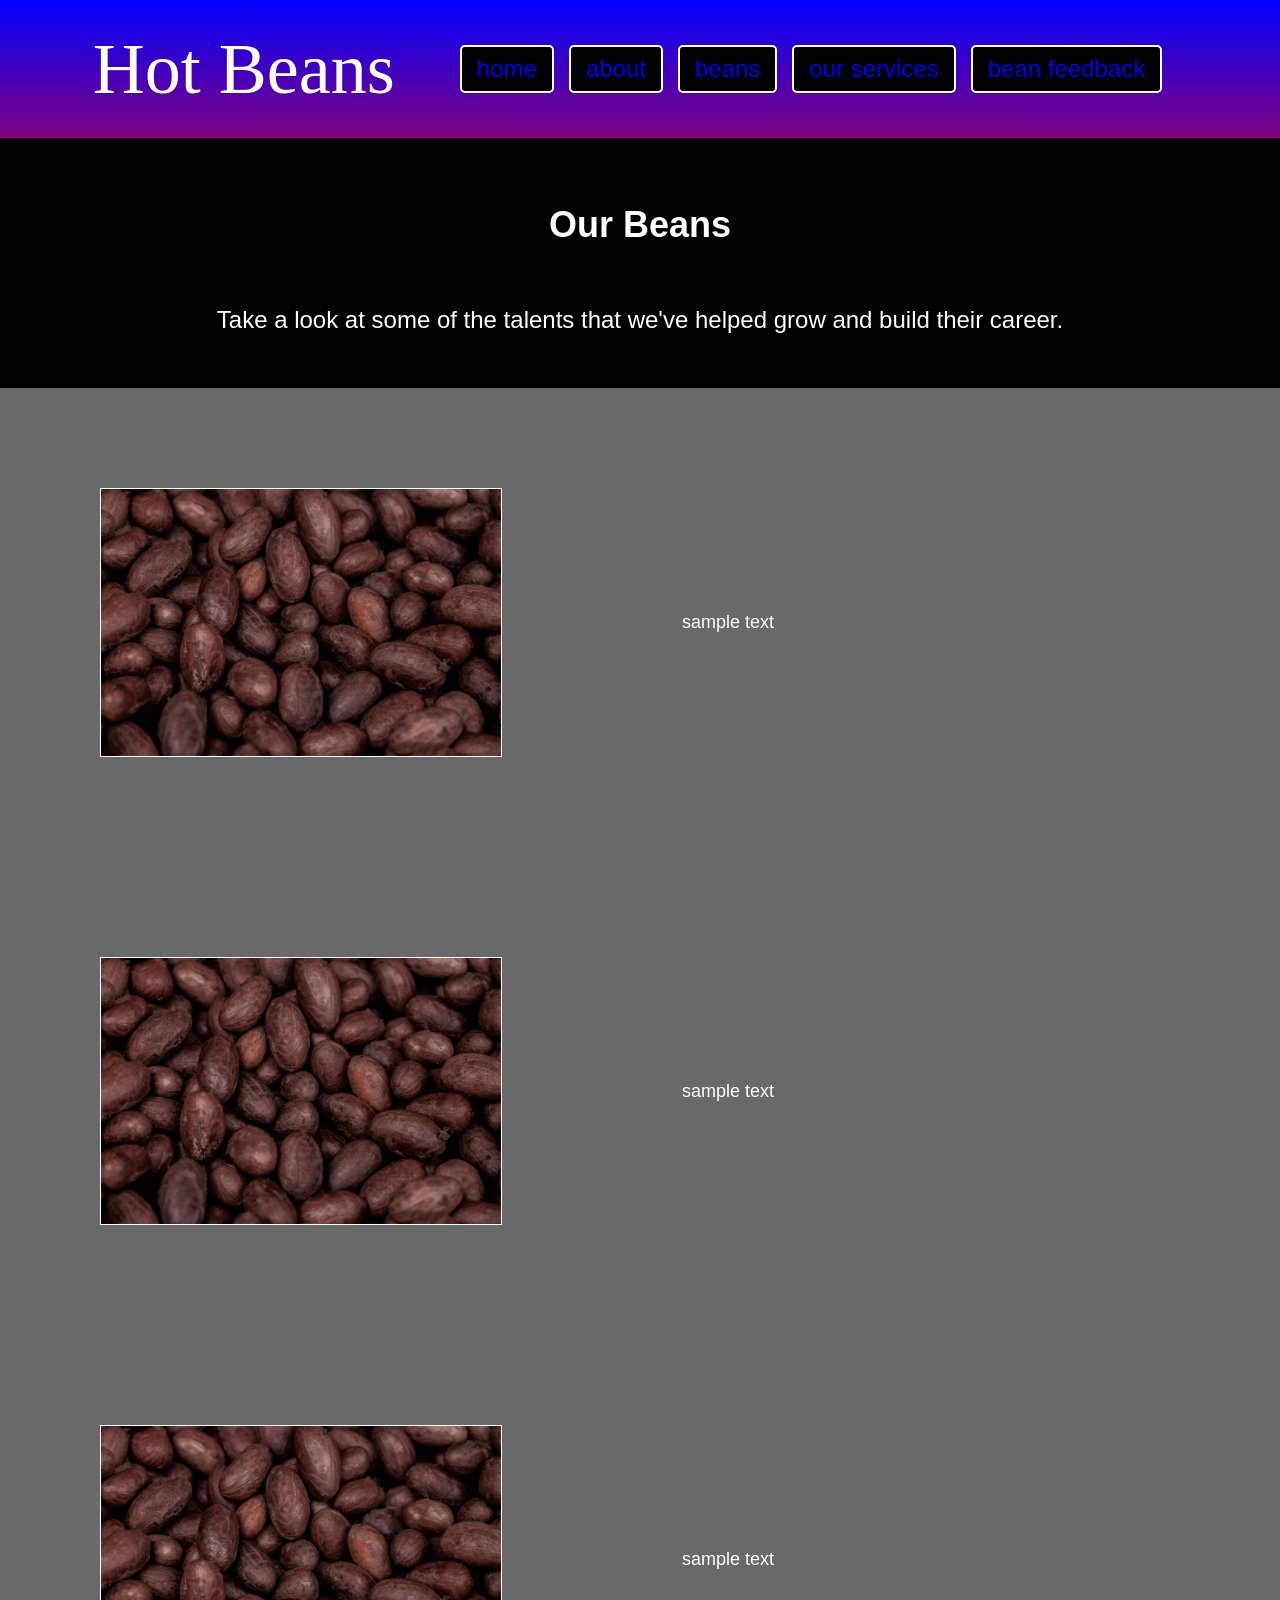
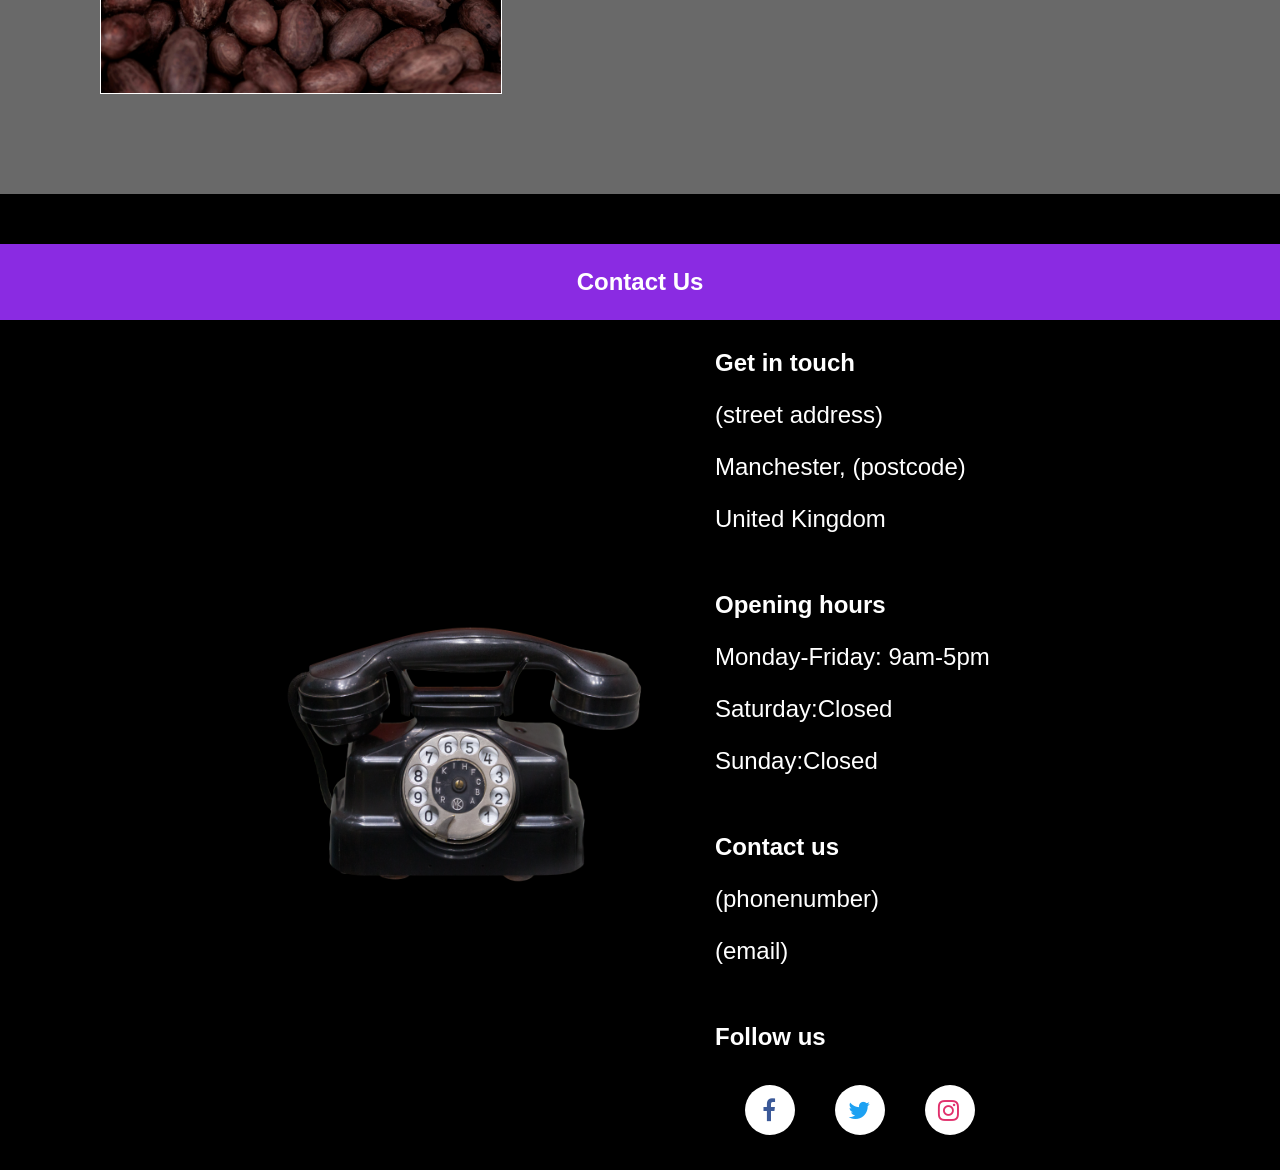
==== HTMLPage3.html @ dcda034b "Add files via upload" ====
﻿<!DOCTYPE html>

<html lang="en" xmlns="http://www.w3.org/1999/xhtml">
<head>
    <meta charset="utf-8" />
    <title>Hot Beans Beans</title>
    <link rel="stylesheet" href="StyleSheet1.css" />
    <meta name="viewport" content="width=device-width, initial-scale=1.0" />
    <script src="Script3.js"></script>
    <link rel="stylesheet" href="https://cdnjs.cloudflare.com/ajax/libs/font-awesome/4.7.0/css/font-awesome.min.css" />
</head>
<body>
    <div class="logo-box">
        <div class="top-section">
            <div class="logo"><a>Hot Beans</a></div>

            <div class="navigation-bar">
                <div class="navigation">
                    <ul class="navtext"><li><a href="index.html">home</a></li></ul>
                    <ul class="navtext"><li><a href="HTMLPage2.html">about</a></li></ul>
                    <ul class="navtext"><li><a href="HTMLPage3.html">beans</a></li></ul>
                    <ul class="navtext"><li><a href="HTMLPage4.html">our services</a></li></ul>
                    <ul class="navtext"><li><a href="HTMLPage5.html">bean feedback</a></li></ul>
                </div>
            </div>
        </div>
    </div>

    <div class="about-section">
        <div class="about-intro"><p><b>Our Beans</b></p></div>
        <div><p>Take a look at some of the talents that we've helped grow and build their career.</p></div>
    </div>

    <div class="bean-box">
        <div class="beans-section">
            <div class="bean-image"><img src="beans.jpg" alt="beans" width="400" height="300" /></div>
            <div class="bean-text">
                <p>
                    sample text
                </p>
            </div>
        </div>

        <div class="beans-section">
            <div class="bean-image"><img src="beans.jpg" alt="beans" width="400" height="300" /></div>
            <div class="bean-text">
                <p>
                    sample text
                </p>
            </div>
        </div>

        <div class="beans-section">
            <div class="bean-image"><img src="beans.jpg" alt="beans" width="400" height="300" /></div>
            <div class="bean-text">
                <p>
                    sample text
                </p>
            </div>
        </div>
    </div>
    
    <div class="contact-intro"><p><b>Contact Us</b></p></div>

    <div class="contact-content">
        <div class="contact-box">
            <div class="contact-image"><img src="vintage-phone.png" alt="phone" width="400" height="300" /></div>
            <div class="contact-text-box">
                <div class="contact-text">
                    <p><b>Get in touch</b></p>
                    <p>(street address)</p>
                    <p>Manchester, (postcode)</p>
                    <p>United Kingdom</p>
                </div>
                <div class="contact-text">
                    <p><b>Opening hours</b></p>
                    <p>Monday-Friday: 9am-5pm</p>
                    <p>Saturday:Closed</p>
                    <p>Sunday:Closed</p>
                </div>
                <div class="contact-text">
                    <p><b>Contact us</b></p>
                    <p>(phonenumber)</p>
                    <p>(email)</p>
                </div>
                <div class="contact-text">
                    <p><b>Follow us</b></p>
                    <div class="social-media-icons">
                        <a href="#" class="icon facebook"><i class="fa fa-facebook"></i></a>
                        <a href="#" class="icon twitter"><i class="fa fa-twitter"></i></a>
                        <a href="#" class="icon instagram"><i class="fa fa-instagram"></i></a>
                    </div>
                </div>
            </div>
        </div>
    </div>

</body>
</html>
---- StyleSheet1.css ----
﻿body{
    background-color:black;
    color:white;
    margin:0;
    padding:0;
    font-size:clamp(14px, 1.5vw, 18px);
    font-family:'Segoe UI', Tahoma, Geneva, Verdana, sans-serif;
}

a{
text-decoration:none;
}

a:visited{
    color:white;
}

ul{
    list-style-type:none;
    margin:0;
    padding:0;
}

.intro{
    display:flex;
    justify-content:center;
    align-items: center;
    max-width:1000px;
    padding: 25px;
    margin: 20px;
    font-size:24px;
    flex-direction:column;
}

.intro-box{
    display:flex;
    justify-content:center;
    align-items:center;
    flex-wrap:wrap;
    background-image: url('coffee.jpg');
    background-size:cover;
    background-position:center;
    color:white;
}

.navigation{
    display:flex;
    font-size:24px;
    gap:15px;
    flex-wrap:wrap;
    justify-content:center;

}

.navigation-bar{
    display:flex;
    justify-content:space-around;
    align-items:center;
    flex-direction:row;
    margin-top:40px;
    padding:25px;
    margin:20px;
}

.navtext{
    border:2px solid white;
    padding:8px 15px;

    border-radius:5px;
    background-color:black;
    justify-content:center;
    gap:15px;
}
.logo{
    display:flex;
    justify-content:center;
    font-family: 'Comic Sans MS';
    font-size: clamp(32px, 6vw, 72px);
    padding:20px;
    text-align:center;
}

.logo-box{
 display:flex;
 flex-direction:column;
 align-items:center;
 background-image:linear-gradient(to bottom, blue, purple);
 justify-content:center;
 flex-wrap:wrap;

}

.top-section{
    display:flex;
    flex-direction:row;
    align-items:center;
}
.search-container{
    display:flex;
    align-items:center;
    max-width:300px;
    margin:20px;
}

input[type="text"]{
    width:100%;
    padding:10px;
    border: 1px solid #aaa;
    border-radius:10px;
    outline:none;
    font-size: 16px;
}

button {
    padding:10px 15px;
    background-color:darkgray;
    border:none;
    color:white;
    border-radius:10px;
    cursor:pointer;
}

button:hover{
    transform: scale(1.1)
}
.page-content{
    display:flex;
    justify-content:center;
    gap:20px;
    flex-wrap:wrap;
    background-color:dimgray;
    padding-bottom:10px;
}

.responsive-img{
    width:100%;
    height:250px;
    max-width:400px;
    object-fit:cover;
    border: 1px solid white;
}

.page-content-intro{
    display:flex;
    justify-content:center;
    font-size:24px;
    align-items:center;
    flex-direction:column;
    flex-wrap:wrap;
    background-color:dimgrey;
    color:navajowhite;
}

.content-box{
    display:flex;
    flex-direction:column;
    align-items: center; 
    width:300px;
    flex-grow:1;
}

.contact-intro{
    display:flex;
    justify-content:center;
    font-size:24px;
    margin-top:50px;
    flex-wrap:wrap;
    background-color:blueviolet;
}
.contact-content{
    display:flex;
    justify-content:center;
    flex-wrap:wrap;
}

.contact-box{
    display:flex;
    gap:40px;
    align-items:center;
    flex-wrap:wrap;
}

.contact-text {
    align-self:flex-end;
    font-size:24px;
    padding:5px;
}

.contact-text-box{
}

.social-media-icons{
    display:flex;
    margin:20px;
    gap:20px;
}

.icon{
    background-color:#ffffff;
    border-radius:50%;
    margin:10px;
    width:50px;
    height:50px;
    display:flex;
    align-items:center;
    justify-content:center;
    box-shadow: 0 10px 10px rgba(0,0,0,0,1);
    transition: all 0.2s;
}

.icon:hover{
    transform: scale(1.1);
}

.facebook{ color:#3b5998;}
.twitter{color:#1da1f2;}
.instagram{color:#e1306c;}

@media (max-width:768px) {
    .navigation {
        flex-direction: column;
        align-items: center;
        gap:15px;
    }

    .contact-box{
        gap:20px;
    }

    .page-content{
        flex-direction:column;
        align-items:center;
    }

    .about-content{
        flex-direction:column;
        align-items:center;
    }

    .contact-content{
        flex-direction:column;
    }

    .logo{
        text-align:center;
        padding:10px;
    }

    .content-box{
        width:100%;
    }

    .intro{
        font-size:18px;
        margin:10px;
    }

    .services-box{
        width:90%;
    }

    .services-section{
        grid-template-columns:1fr;
        gap:20px;
    }
}

.top-section,
.contact-content,
.logo-box{
    display:flex;
    flex-wrap:wrap;
}

.about-section {
    display: flex;
    justify-content: center;
    padding: 30px;
    flex-direction: column;
    align-items: center;
    font-size: 24px;
}

.about-intro{
    font-size: clamp(24px, 4vw, 36px);
}

.about-content{
    display:flex;
    justify-content:center;
    align-items:center;
    gap:40px;
    flex-wrap:wrap;
    background-color:dimgray;
    padding:10px;
}

.about-text{
   margin:100px;
   margin-top:100px;
   flex:1;
   min-width:300px;
   max-width:600px;
}

.about-image {
    border: 1px solid white;
    max-width:100%;
    height:auto;
}

img {
    max-width:100%;
    height:auto;
    display:block;
}

.beans-section {
    display: flex;
    justify-content: center;
    align-items: center;
    gap: 80px;
    flex-wrap: wrap;
    background-color: dimgray;
    padding:100px;
}

.bean-image {
    border: 1px solid white;
    max-width: 100%;
    height: auto;
}

.bean-text {
    margin: 100px;
    flex: 1;
    min-width: 300px;
    max-width: 600px;
}

.services-section {
    display: grid;
    grid-template-columns: repeat(auto-fit, minmax(250px, 1fr));
    gap: 15px;
    max-width: 1000px;
    margin: 0 auto;
    padding: 20px;
}

.services-box {
    text-align:center;
    width: 100%;
}

.services-wrapper{
    background-color:dimgray;
    width:100%;
}

.form-section{
    display:flex;
    align-items:center;
    justify-content:space-around;
    background-color:dimgray;
    padding:50px;
}

.textup {
    text-align: center;
    color: indigo;
    font-weight: 700;
}

i {
    margin-right: 3px;
}

.form-box {
    background-color: #fff;
    box-shadow: 0 0 10px rgba(36, 67, 40, 0.8);
    padding: 15px;
    border-radius: 8px;
    width: 500px; 
}

form {
    max-width: 400px;
    margin: 0 auto;
}

.radio-group {
    display: flex;
    margin-bottom: 16px;   
    justify-content:center;
    align-items:center;
    gap:20px;
}

.radio-group label{
    display:flex;
    align-items:center;
    gap:5px;
}

input[type="radio"] {
    margin-right: 8px;
}

label {
    display: block;
    margin-bottom: 8px;
    font-size: 17px;
    color: indigo;
    font-weight: 600;
}

input,
textarea {
    width: 100%;
    padding: 8px;
    margin-bottom: 12px;
    box-sizing: border-box;
    border-radius: 10px;
}

.job-search{
    background-color:dimgray;
    padding:10px;
}

.job-results{
    background-color:rebeccapurple;
    padding:10px;
}

.job-listings h2{
    font-size:24px;
    margin-bottom:1rem;
    text-align:center;
}

.job-listings ul{
    list-style:none;
}

.job-listings li{
    
    border: 1px solid #ccc;
    padding:20px;
    margin-bottom:20px;
    box-shadow: 0 2px 4px rgba(0, 0, 0, 0.1);
}

.job-listings h3{
    font-size: 24px;
    margin-bottom:10px;
}

.job-listings p{
    font-size:16px;
    margin-bottom:10px;
}

.job-listings a{
    background-color:darkgray;
    color:#fff;
    text-decoration:none;
    padding:10px 20px;
    border-radius:4px;
    display:inline-block;
}

.job-listings a:hover{
    transform: scale(1.1);
}

h2{
    text-align:center;
}

.form-popup{
    display:none;
    position:fixed;
    top: 0; 
    left:0;
    width:100%;
    height:100%;
    background:rgba(0,0,0,0,5);
    z-index:1000;
    justify-content:center;
    align-items:center;
    border:3px solid #f1f1f1;
}

.form-container{
    max-width:300px;
    padding:10px;
    background-color:white;
    color:black;
}

.form-container input[type=text]:focus, .form-container input[type=email]:focus, .form-container input[type=tel]:focus, .form-container input[type=file]:focus, .form-container input[type=date], form-container input[type=time], form-container input[type=datetime-local]{
    background-color:#ddd;
    outline:none;
}

.form-buttons{
    display:flex;
    justify-content:center;
    align-items:center;
    gap:5px;
}

.services-popup {
    display: none;
    position: fixed;
    top: 0;
    left: 0;
    width: 100%;
    height: 100%;
    background: rgba(0,0,0,0,5);
    z-index: 1000;
    justify-content: center;
    align-items: center;
    border: 3px solid #f1f1f1;
}

.services-container {
    display:flex;
    justify-content:center;
    flex-direction:column;
    max-width: 500px;
    padding: 10px;
    background-color: white;
    color: black;
    border:5px solid black;
}
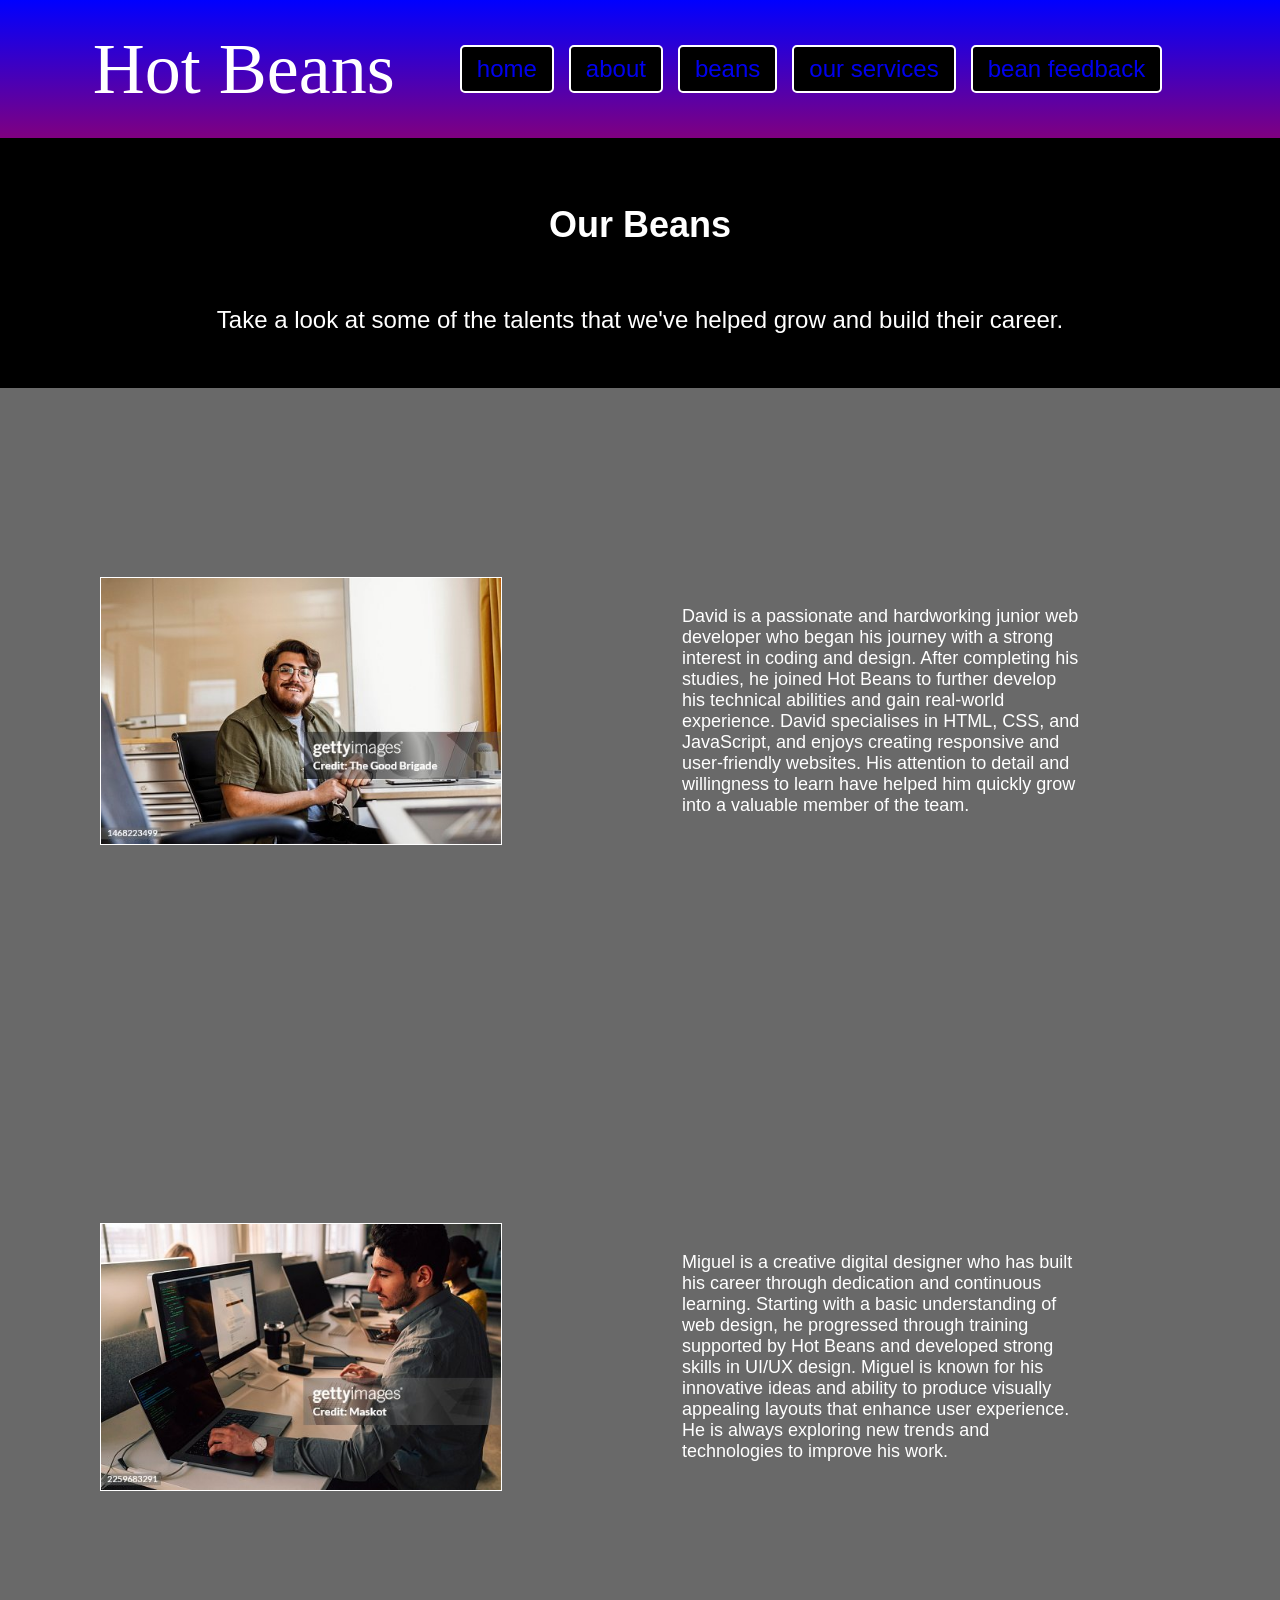
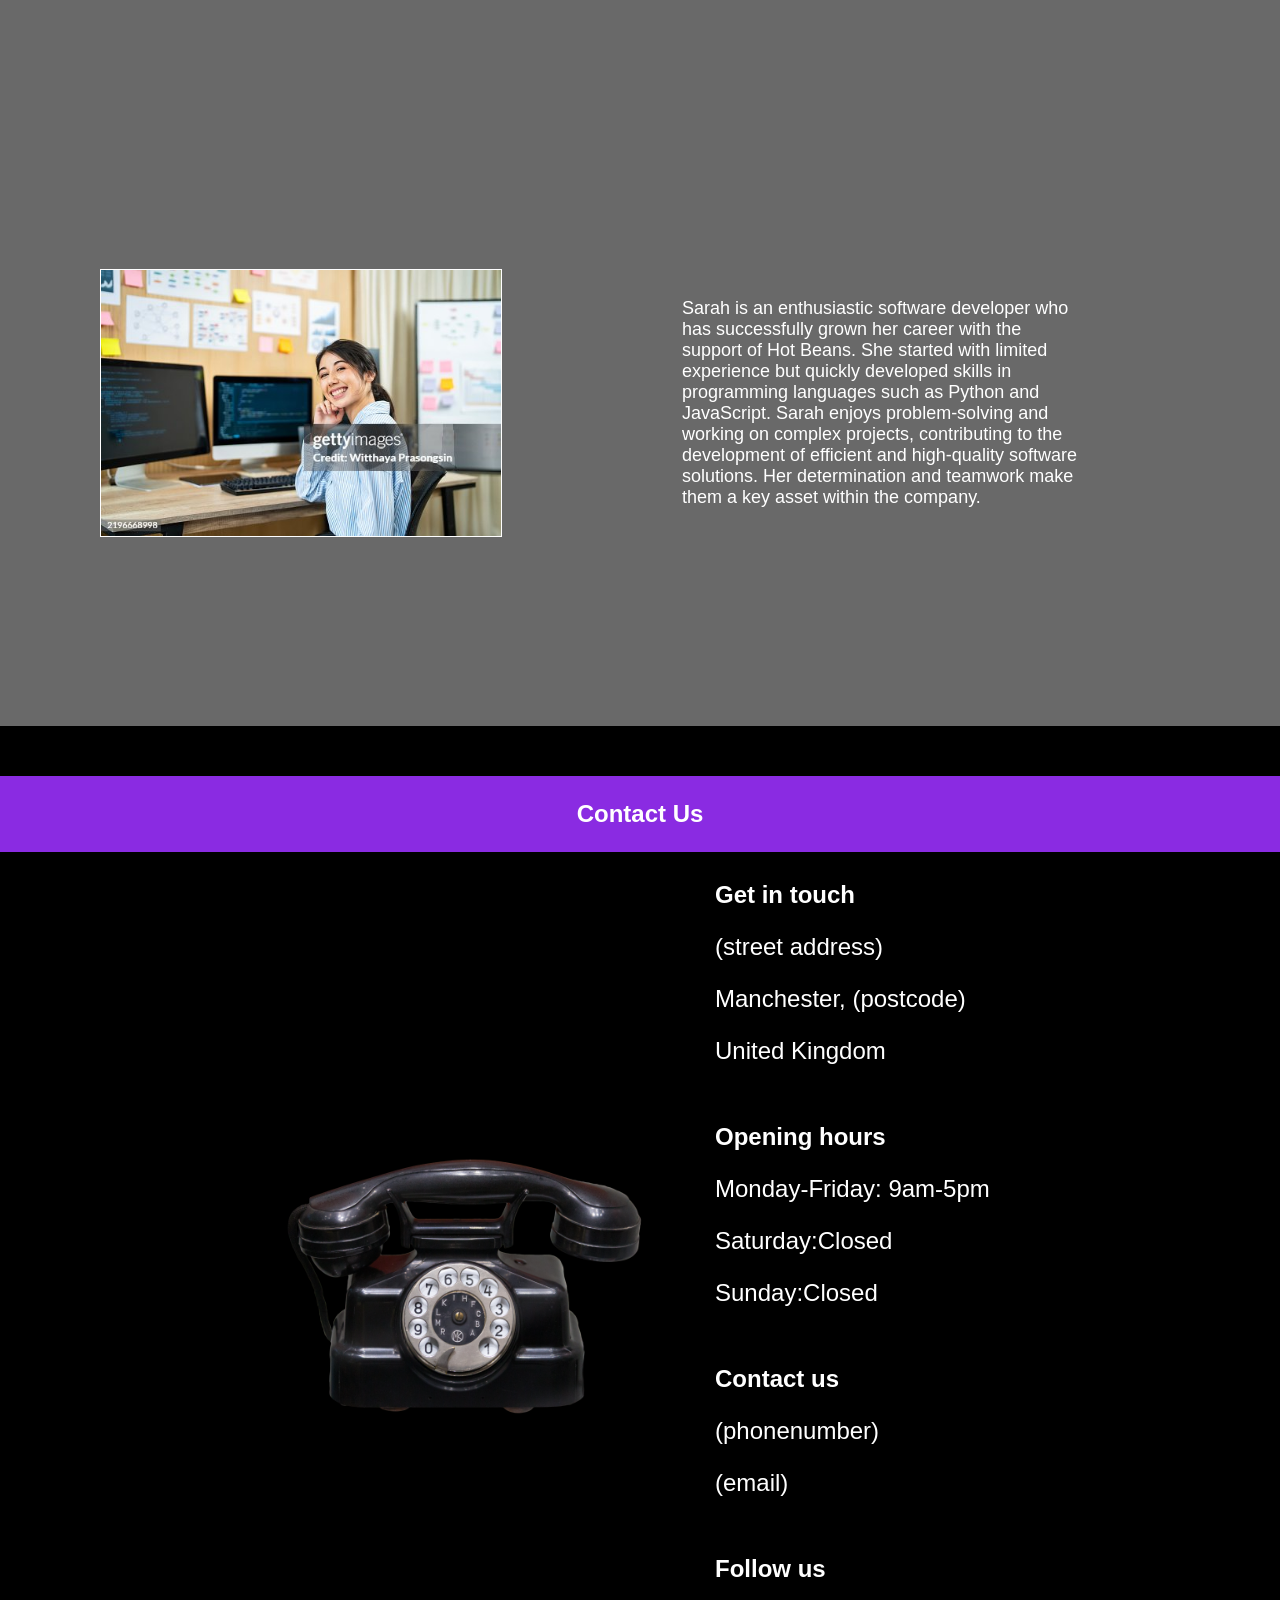
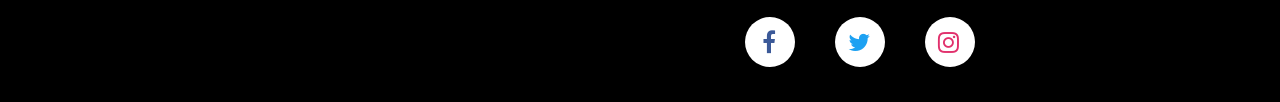
==== commit 55520e45: "Update HTMLPage3.html" ====
--- a/HTMLPage3.html
+++ b/HTMLPage3.html
@@ -33,28 +33,37 @@
 
     <div class="bean-box">
         <div class="beans-section">
-            <div class="bean-image"><img src="beans.jpg" alt="beans" width="400" height="300" /></div>
+            <div class="bean-image"><img src="davidwebdev.jpg" alt="beans" width="400" height="300" /></div>
             <div class="bean-text">
                 <p>
-                    sample text
+                   David is a passionate and hardworking junior web developer who began his journey with a strong interest in coding and design.
+After completing his studies, he joined Hot Beans to further develop his technical abilities and gain real-world experience.
+David specialises in HTML, CSS, and JavaScript, and enjoys creating responsive and user-friendly websites.
+His attention to detail and willingness to learn have helped him quickly grow into a valuable member of the team.
                 </p>
             </div>
         </div>
 
         <div class="beans-section">
-            <div class="bean-image"><img src="beans.jpg" alt="beans" width="400" height="300" /></div>
+            <div class="bean-image"><img src="migueldigitaldesigner.jpg" alt="beans" width="400" height="300" /></div>
             <div class="bean-text">
                 <p>
-                    sample text
+                  Miguel is a creative digital designer who has built his career through dedication and continuous learning.
+Starting with a basic understanding of web design, he progressed through training supported by Hot Beans and developed strong skills in UI/UX design.
+Miguel is known for his innovative ideas and ability to produce visually appealing layouts that enhance user experience.
+He is always exploring new trends and technologies to improve his work.
                 </p>
             </div>
         </div>
 
         <div class="beans-section">
-            <div class="bean-image"><img src="beans.jpg" alt="beans" width="400" height="300" /></div>
+            <div class="bean-image"><img src="sarahsoftdev.jpg" alt="beans" width="400" height="300" /></div>
             <div class="bean-text">
                 <p>
-                    sample text
+                    Sarah is an enthusiastic software developer who has successfully grown her career with the support of Hot Beans.
+She started with limited experience but quickly developed skills in programming languages such as Python and JavaScript.
+Sarah enjoys problem-solving and working on complex projects, contributing to the development of efficient and high-quality software solutions.
+Her determination and teamwork make them a key asset within the company.
                 </p>
             </div>
         </div>
@@ -96,4 +105,4 @@
     </div>
 
 </body>
-</html>+</html>
